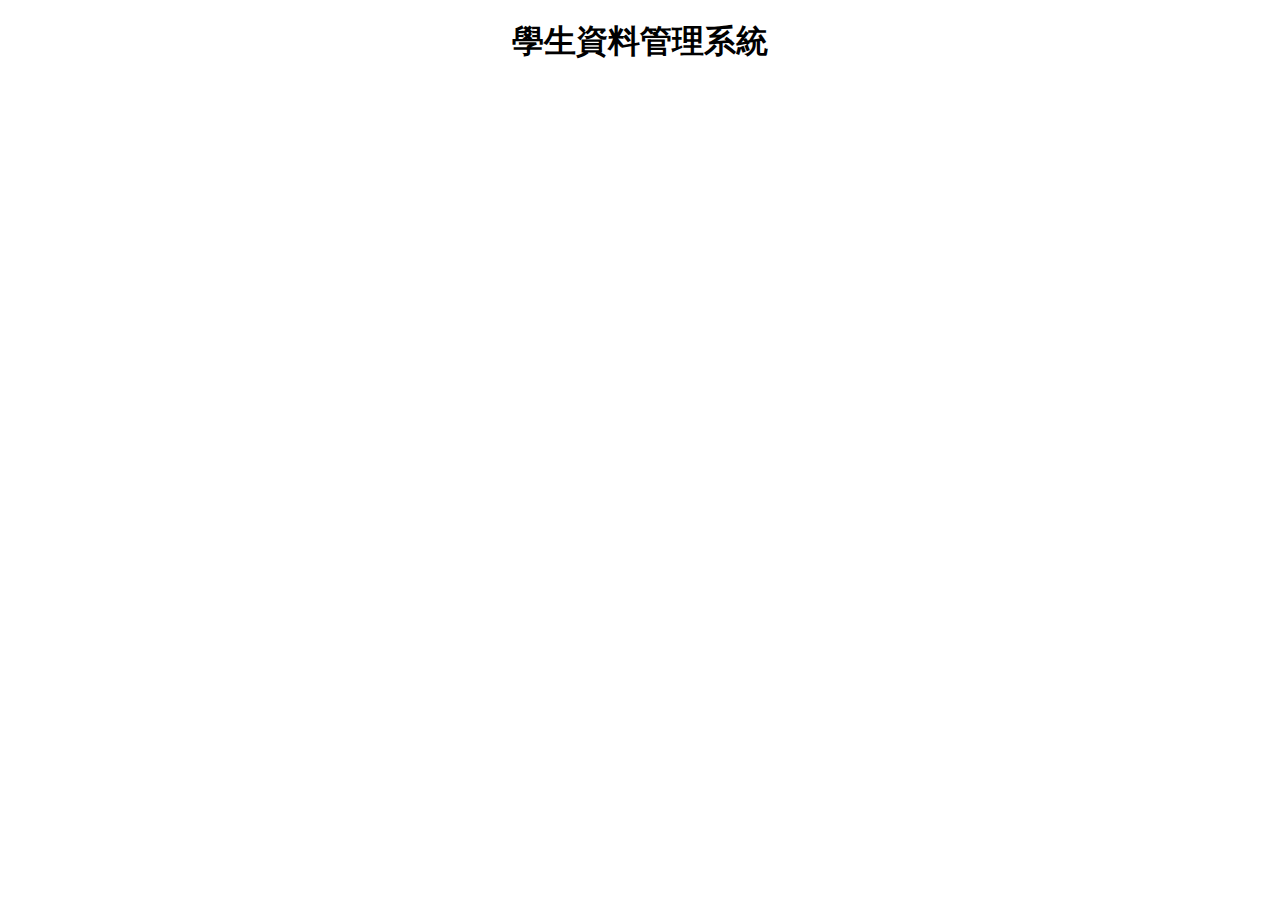
==== app2/index.html @ a07c5196 "Initial commit" ====
<!DOCTYPE html>
<html lang="en">
<head>
    <meta charset="UTF-8">
    <meta name="viewport" content="width=device-width, initial-scale=1.0">
    <meta http-equiv="X-UA-Compatible" content="ie=edge">
    <title>學生資料管理系統</title>
    <link rel="shortcut icon" href="#" type="image/x-icon">
    <link rel="stylesheet" href="style.css">
    <!---匯入要使用的函式庫--->


</head>
<body>
  <h1 class="header">學生資料管理系統</h1>

  
</body>
</html>
<script>
/************************************
* 1.考慮觸發行為的事件
* 2.建立監聽行為
* 3.考慮是否需要代入參數
* 4.是否會有回傳值？回傳值的功用及處理？
* 5.是否需要更新畫面內容？更新畫面的方法？
************************************/


//新增資料的函式
function create(){

}

//查詢資料的函式
function query(){

}

//編輯資料的函式
function update(){

}

//刪除資料的函式
function del(){

}

</script>
---- app2/style.css ----
*{
    font-family: "微軟正黑體",Arial, Helvetica, sans-serif;
    font-size:16px;
    padding:0;
    margin:0;
    list-style-type: none;
    box-sizing: border-box;
    text-decoration: none;
}

.header{
    margin:10px auto;
    padding:10px;
    text-align: center;
    font-size:32px;
}
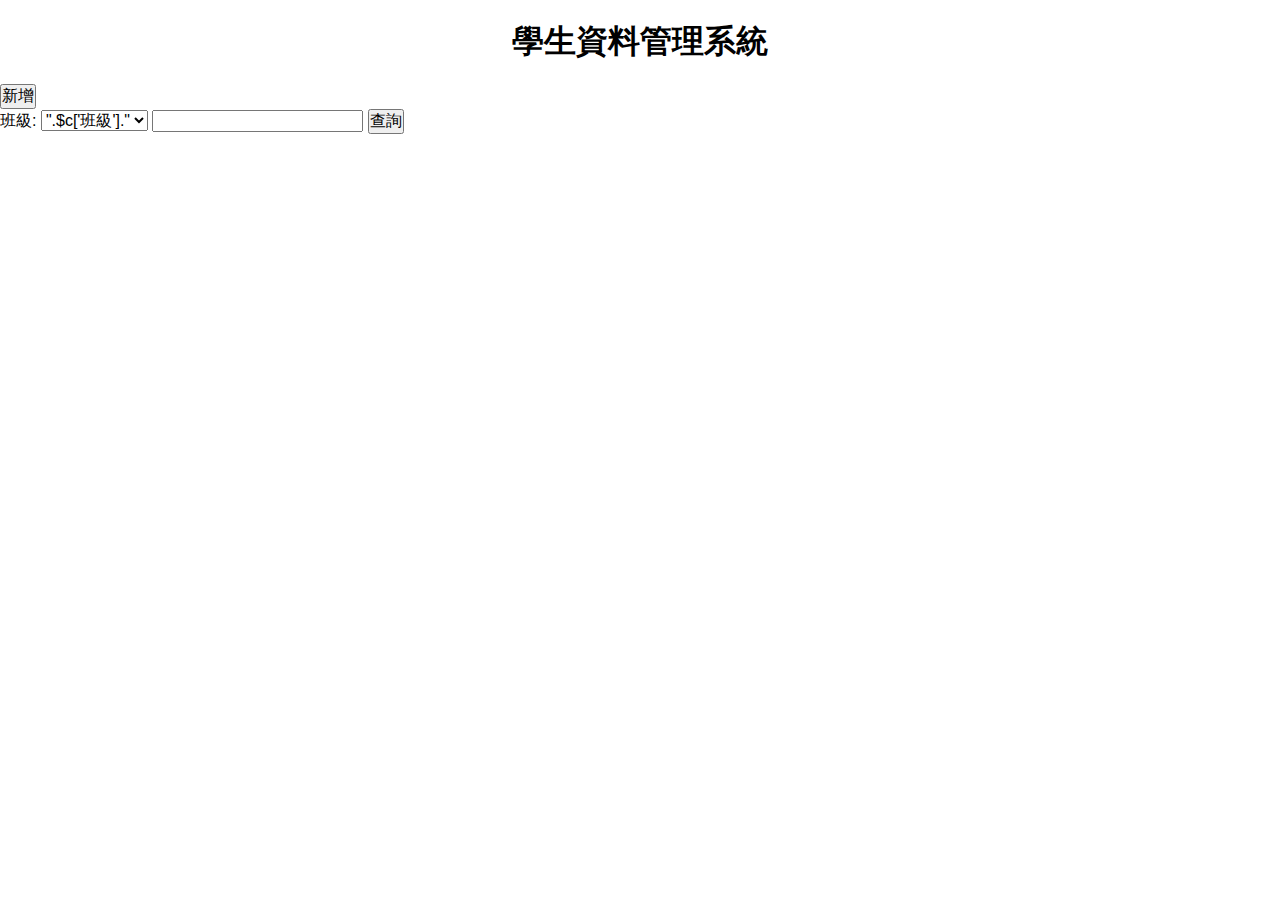
==== commit e6ad59b3: "用ajax來取得資料" ====
--- a/app2/index.html
+++ b/app2/index.html
@@ -8,12 +8,50 @@
     <link rel="shortcut icon" href="#" type="image/x-icon">
     <link rel="stylesheet" href="style.css">
     <!---匯入要使用的函式庫--->
-
+    <script src="jquery-3.5.1.min.js"></script>
 
 </head>
 <body>
+  <!-- 用ajax傳送資料可以使頁面不做轉換，就使資料處理完成，傳輸的速度較高、流量也較低 -->
   <h1 class="header">學生資料管理系統</h1>
+  <button onclick="openInsert()">新增</button>
 
+
+
+  <div class="query">
+    班級: <select name="classes" id="classes" onchange="getStudents(this.value)"></select>
+
+    <input type="text" name="query" id="query">
+    <input type="button" value="查詢" onclick="query()">
+    <div class="query-result"></div>
+    <div class="students"></div>
+  </div>
+
+
+
+
+
+  <!-- 新增資料用的表單 -->
+  <div style="display: none;" id="insertBlock">
+    <h3>新增學生資料</h3>
+    <form action="api/insert.php" method="post" id="create">
+      <ul>
+        <li><span>姓名:</span><input type="text" name="name" id="name"></li>
+        <li><span>學號:</span><input type="text" name="uni_id" id="uni_id"></li>
+        <li><span>班級座號:</span><input type="text" name="class_num" id="class_num"></li>
+        <li><span>出生年月日:</span><input type="text" name="birthday" id="birthday"></li>
+        <li><span>身份證字號:</span><input type="text" name="nat_id" id="nat_id"></li>
+        <li><span>住址:</span><input type="text" name="addr" id="addr"></li>
+        <li><span>父母:</span><input type="text" name="parent" id="parent"></li>
+        <li><span>電話:</span><input type="text" name="tel" id="tel"></li>
+        <li><span>科別:</span><input type="text" name="dept" id="dept"></li>
+        <li><span>畢業國中:</span><input type="text" name="grad_at" id="grad_at"></li>
+      </ul>
+      <div><input type="button" value="確定新增" onclick="create()"></div>
+    </form>
+  </div>
+
+  
   
 </body>
 </html>
@@ -25,16 +63,76 @@
 * 4.是否會有回傳值？回傳值的功用及處理？
 * 5.是否需要更新畫面內容？更新畫面的方法？
 ************************************/
+getClasses();
+
+
+// 顯示新增資料表格
+function openInsert(){
+  document.querySelector("#insertBlock").style.display="block";
+}
+
+
 
 
 //新增資料的函式
 function create(){
+  // $.ajax({
+  //   url:'',
+  //   type:'',
+  //   success: function(){
 
+  //   }
+  // })
+
+  let name=document.querySelector("#name").value;
+  let uni_id=document.querySelector("#uni_id").value;
+  let class_num=document.querySelector("#class_num").value;
+  let birthday=document.querySelector("#birthday").value;
+  let nat_id=document.querySelector("#nat_id").value;
+  let addr=document.querySelector("#addr").value;
+  let parent=document.querySelector("#parent").value;
+  let tel=document.querySelector("#tel").value;
+  let dept=document.querySelector("#dept").value;
+  let grad_at=document.querySelector("#grad_at").value;
+  console.log(name,uni_id,class_num,birthday,nat_id,addr,parent,tel,dept,grad_at);
+
+
+  $.post("api/insert.php",{name,uni_id,class_num,birthday,nat_id,addr,parent,tel,dept,grad_at},function(res){
+    console.log(res);
+
+    if(res==1){
+      console.log("新增成功");
+      document.querySelector("#insertBlock").style.display="none";
+    }
+  });
 }
+
+// 生成班級的option
+function getClasses(){
+  $.get("api/select_class.php",function(opt){
+    // console.log(opt);
+    document.querySelector("#classes").innerHTML=opt;
+  });
+}
+
+// 抓出該班級的學生資料
+// 關鍵字前面加底線就可以當作變數
+function getStudents(_class){
+  console.log(_class);
+  $.get("api/get_students.php",{'class':_class},function(students){
+    // =>api/get_students.php?class=101  會用get傳輸
+    // console.log(students);
+    document.querySelector(".students").innerHTML=students;
+  })
+}
+
 
 //查詢資料的函式
 function query(){
-
+  let str=document.querySelector("#query").value;
+  $.get("api/query.php",{str},function(res){
+    document.querySelector(".query-result").innerHTML=res;
+  })
 }
 
 //編輯資料的函式
--- a/app2/style.css
+++ b/app2/style.css
@@ -13,4 +13,18 @@
     padding:10px;
     text-align: center;
     font-size:32px;
+}
+
+form span{
+    display: inline-block;
+    width: 100px;
+    /* text-align: right; */
+}
+
+.students table{
+    border-collapse: collapse;
+}
+.students table tr td{
+    padding: 5px;
+    border: 1px solid #ddd;
 }